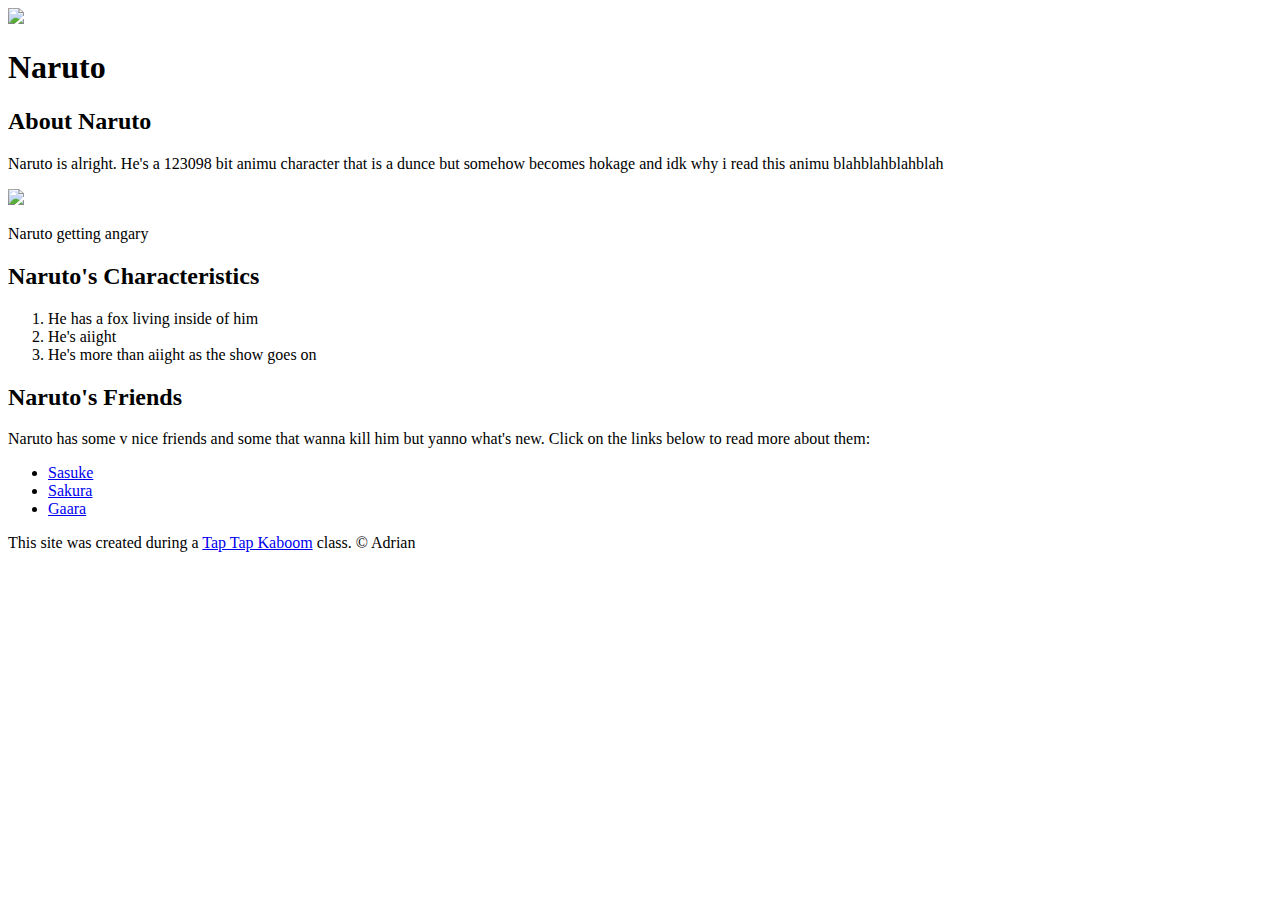
==== index.html @ ad28f8e5 "Added our character's index.html file and a few inputs" ====
<!DOCTYPE html>
<html>
<head>
	<title>Naruto</title>
	<link rel="icon" href="https://dw9to29mmj727.cloudfront.net/misc/newsletter-naruto3.png">
</head>
<body>
	<!-- header element -->
	<header>
		<img src="https://dw9to29mmj727.cloudfront.net/misc/newsletter-naruto3.png">
		<h1>Naruto</h1>
	</header>

	<!-- main element -->

	<main>
		<h2>About Naruto</h2>
		<p>Naruto is alright. He's a 123098 bit animu character that is a dunce but somehow becomes hokage and idk why i read this animu blahblahblahblah</p>
		<img src="https://dw9to29mmj727.cloudfront.net/misc/newsletter-naruto3.png">
		<p>Naruto getting angary</p>

		<!-- Characteristics -->
		<h2>Naruto's Characteristics</h2>
		<ol>
			<li>He has a fox living inside of him</li>
			<li>He's aiight</li>
			<li>He's more than aiight as the show goes on</li>
		</ol>

		<!-- Friends -->
		<h2>Naruto's Friends</h2>
		<p>Naruto has some v nice friends and some that wanna kill him but yanno what's new. Click on the links below to read more about them:</p>

		<ul>
			<li><a target="_blank"href="https://naruto.fandom.com/wiki/Sasuke_Uchiha">Sasuke</a></li>

			<li><a target="_blank"href="https://naruto.fandom.com/wiki/Sakura_Haruno">Sakura</a></li>

			<li><a target="_blank"href="https://naruto.fandom.com/wiki/Gaara">Gaara</a></li>
		</ul>
	</main>
	<!-- Footer element -->

	<footer>
		<p>This site was created during a <a target="_blank"href="https://taptapkaboom.com">Tap Tap Kaboom</a> class. &copy; Adrian</p>
	</footer>
</body>
</html>
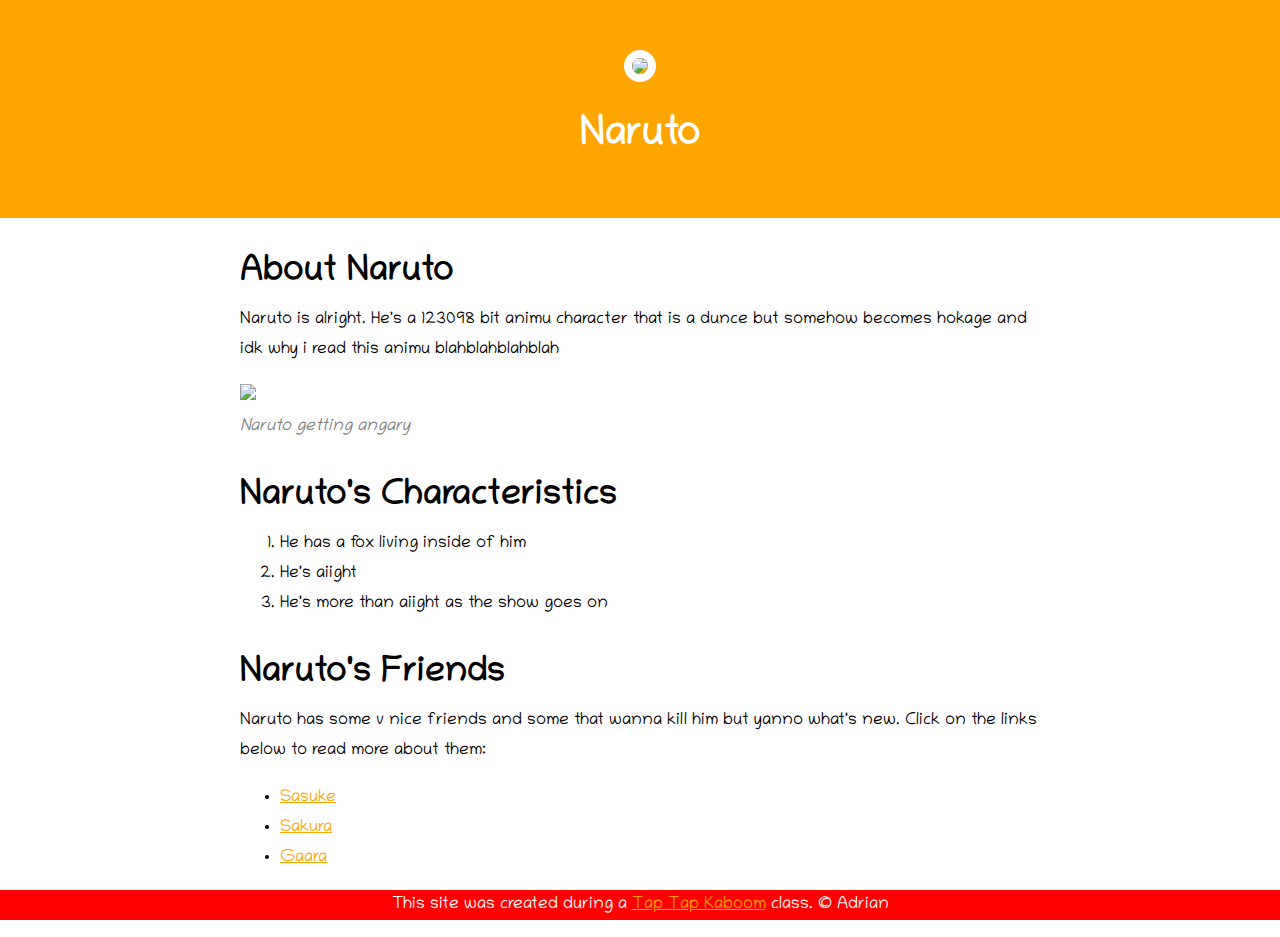
==== commit baac82a6: "wrote css for character's website and change some HTML" ====
--- a/index.html
+++ b/index.html
@@ -3,6 +3,8 @@
 <head>
 	<title>Naruto</title>
 	<link rel="icon" href="https://dw9to29mmj727.cloudfront.net/misc/newsletter-naruto3.png">
+	<link href="https://fonts.googleapis.com/css?family=Chilanka&display=swap" rel="stylesheet">
+	<link rel="stylesheet" type="text/css" href="css/hero.css">
 </head>
 <body>
 	<!-- header element -->
@@ -16,8 +18,8 @@
 	<main>
 		<h2>About Naruto</h2>
 		<p>Naruto is alright. He's a 123098 bit animu character that is a dunce but somehow becomes hokage and idk why i read this animu blahblahblahblah</p>
-		<img src="https://dw9to29mmj727.cloudfront.net/misc/newsletter-naruto3.png">
-		<p>Naruto getting angary</p>
+		<img src="https://qph.fs.quoracdn.net/main-qimg-482b9dab177350d9093eedea611a9372">
+		<p class="caption"> Naruto getting angary</p>
 
 		<!-- Characteristics -->
 		<h2>Naruto's Characteristics</h2>
--- a/css/hero.css
+++ b/css/hero.css
@@ -0,0 +1,72 @@
+body{
+	margin: 0;
+	font-family: Chilanka, cursive;
+	font-size:17px; 
+	line-height: 30px;
+}
+
+header{
+	background-color: orange;
+	text-align: center;
+	padding-top:50px;
+	padding-bottom: 40px;
+}
+
+h1, h2{
+	font-family: Chilanka, cursive;
+}
+
+header h1{
+	color: white;
+	font-family: Chilanka, cursive;
+	font-size: 40px;
+}
+
+header img{
+	border-radius: 150px;
+	width: 300px;
+	border: 8px solid white;
+}
+
+main{
+	max-width: 800px;
+	margin: 0 auto;
+	padding: 0 20px;
+}
+
+main img{
+	max-width: 100%;
+}
+
+h2{
+	font-size: 35px;
+	color: black;
+	margin:40px 0 10px;
+}
+
+a{
+	color: orange;
+	}
+
+a:hover{
+	color:white;
+	background-color: black;
+}
+
+footer{
+	background-color: red;
+	text-align: center;
+	color:	white;
+}
+
+footer a:hover{
+	opacity: 0.5;
+	background-color: transparent;
+}
+
+p.caption{
+	color: grey;
+	font-style: italic;
+	margin-top: 0;
+
+}